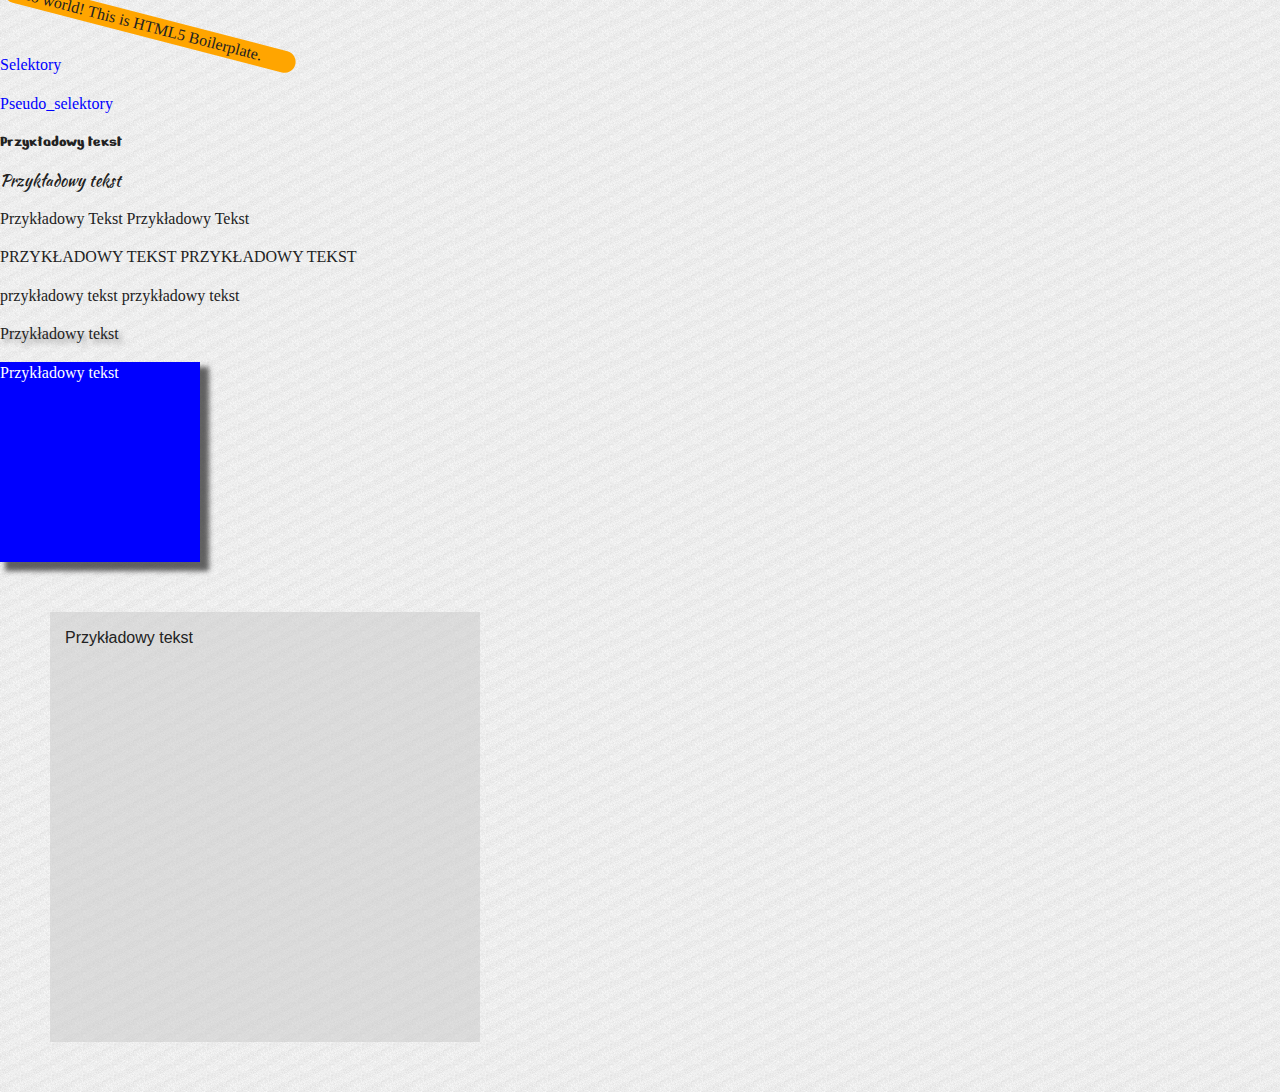
==== index.html @ e6fe9672 "Add transparency" ====
<!doctype html>
<html class="no-js" lang="">

<head>
  <meta charset="utf-8">
  <title></title>
  <meta name="description" content="">
  <meta name="viewport" content="width=device-width, initial-scale=1">

  <meta property="og:title" content="">
  <meta property="og:type" content="">
  <meta property="og:url" content="">
  <meta property="og:image" content="">

  <link rel="manifest" href="site.webmanifest">
  <link rel="apple-touch-icon" href="icon.png">
  <!-- Place favicon.ico in the root directory -->

  <link rel="stylesheet" href="css/normalize.css">
  <link rel="stylesheet" href="css/main.css">

  <meta name="theme-color" content="#fafafa">
</head>

<body>

  <!-- Add your site or application content here -->
  <p class="index">Hello world! This is HTML5 Boilerplate.</p>
  <p><a href="selectors.html">Selektory</a></p>
  <p><a href="pseudo_selectors.html">Pseudo_selektory</a></p>
  <p class="nerko_one">Przykładowy tekst</p>
  <p class="kaushan">Przykładowy tekst</p>
  <p class="capitalize">Przykładowy tekst Przykładowy tekst</p>
  <p class="uppercase">Przykładowy tekst Przykładowy tekst</p>
  <p class="lowercase">Przykładowy tekst Przykładowy tekst</p>
  <p class="text_shadow">Przykładowy tekst</p>
  <div class="box_shadow">Przykładowy tekst</div>
  <div class="transparent_background">Przykładowy tekst</div>

  <script src="js/vendor/modernizr-3.11.2.min.js"></script>
  <script src="js/plugins.js"></script>
  <script src="js/main.js"></script>
  <script src="js/vendor/prefixfree.min.js"></script> <!-- script to vendor prefixes -->
  <!-- Google Analytics: change UA-XXXXX-Y to be your site's ID. -->
  <script>
    window.ga = function () { ga.q.push(arguments) }; ga.q = []; ga.l = +new Date;
    ga('create', 'UA-XXXXX-Y', 'auto'); ga('set', 'anonymizeIp', true); ga('set', 'transport', 'beacon'); ga('send', 'pageview')
  </script>
  <script src="https://www.google-analytics.com/analytics.js" async></script>

  <link href="https://fonts.googleapis.com/css2?family=Nerko+One&display=swap" rel="stylesheet">
</body>

</html>
---- css/main.css ----
/*! HTML5 Boilerplate v8.0.0 | MIT License | https://html5boilerplate.com/ */

/* main.css 2.1.0 | MIT License | https://github.com/h5bp/main.css#readme */
/*
 * What follows is the result of much research on cross-browser styling.
 * Credit left inline and big thanks to Nicolas Gallagher, Jonathan Neal,
 * Kroc Camen, and the H5BP dev community and team.
 */

/* ==========================================================================
   Base styles: opinionated defaults
   ========================================================================== */

html {
  color: #222;
  font-size: 1em;
  line-height: 1.4;
}

body {
    background-image: url('../img/background.png');
}

/*
 * Remove text-shadow in selection highlight:
 * https://twitter.com/miketaylr/status/12228805301
 *
 * Vendor-prefixed and regular ::selection selectors cannot be combined:
 * https://stackoverflow.com/a/16982510/7133471
 *
 * Customize the background color to match your design.
 */

::-moz-selection {
  background: #b3d4fc;
  text-shadow: none;
}

::selection {
  background: #b3d4fc;
  text-shadow: none;
}

/*
 * A better looking default horizontal rule
 */

hr {
  display: block;
  height: 1px;
  border: 0;
  border-top: 1px solid #ccc;
  margin: 1em 0;
  padding: 0;
}

/*
 * Remove the gap between audio, canvas, iframes,
 * images, videos and the bottom of their containers:
 * https://github.com/h5bp/html5-boilerplate/issues/440
 */

audio,
canvas,
iframe,
img,
svg,
video {
  vertical-align: middle;
}

/*
 * Remove default fieldset styles.
 */

fieldset {
  border: 0;
  margin: 0;
  padding: 0;
}

/*
 * Allow only vertical resizing of textareas.
 */

textarea {
  resize: vertical;
}

/* ==========================================================================
   Author's custom styles
   ========================================================================== */

/* ==========================================================================
   Helper classes
   ========================================================================== */

/*
 * Hide visually and from screen readers
 */

.hidden,
[hidden] {
  display: none !important;
}

/*
 * Hide only visually, but have it available for screen readers:
 * https://snook.ca/archives/html_and_css/hiding-content-for-accessibility
 *
 * 1. For long content, line feeds are not interpreted as spaces and small width
 *    causes content to wrap 1 word per line:
 *    https://medium.com/@jessebeach/beware-smushed-off-screen-accessible-text-5952a4c2cbfe
 */

.sr-only {
  border: 0;
  clip: rect(0, 0, 0, 0);
  height: 1px;
  margin: -1px;
  overflow: hidden;
  padding: 0;
  position: absolute;
  white-space: nowrap;
  width: 1px;
  /* 1 */
}

/*
 * Extends the .sr-only class to allow the element
 * to be focusable when navigated to via the keyboard:
 * https://www.drupal.org/node/897638
 */

.sr-only.focusable:active,
.sr-only.focusable:focus {
  clip: auto;
  height: auto;
  margin: 0;
  overflow: visible;
  position: static;
  white-space: inherit;
  width: auto;
}

/*
 * Hide visually and from screen readers, but maintain layout
 */

.invisible {
  visibility: hidden;
}

/*
 * Clearfix: contain floats
 *
 * For modern browsers
 * 1. The space content is one way to avoid an Opera bug when the
 *    `contenteditable` attribute is included anywhere else in the document.
 *    Otherwise it causes space to appear at the top and bottom of elements
 *    that receive the `clearfix` class.
 * 2. The use of `table` rather than `block` is only necessary if using
 *    `:before` to contain the top-margins of child elements.
 */

.clearfix::before,
.clearfix::after {
  content: " ";
  display: table;
}

.clearfix::after {
  clear: both;
}

/* ==========================================================================
   EXAMPLE Media Queries for Responsive Design.
   These examples override the primary ('mobile first') styles.
   Modify as content requires.
   ========================================================================== */

@media only screen and (min-width: 35em) {
  /* Style adjustments for viewports that meet the condition */
}

@media print,
  (-webkit-min-device-pixel-ratio: 1.25),
  (min-resolution: 1.25dppx),
  (min-resolution: 120dpi) {
  /* Style adjustments for high resolution devices */
}

/* ==========================================================================
   Print styles.
   Inlined to avoid the additional HTTP request:
   https://www.phpied.com/delay-loading-your-print-css/
   ========================================================================== */

@media print {
  *,
  *::before,
  *::after {
    background: #fff !important;
    color: #000 !important;
    /* Black prints faster */
    box-shadow: none !important;
    text-shadow: none !important;
  }

  a,
  a:visited {
    text-decoration: underline;
  }

  a[href]::after {
    content: " (" attr(href) ")";
  }

  abbr[title]::after {
    content: " (" attr(title) ")";
  }

  /*
   * Don't show links that are fragment identifiers,
   * or use the `javascript:` pseudo protocol
   */
  a[href^="#"]::after,
  a[href^="javascript:"]::after {
    content: "";
  }

  pre {
    white-space: pre-wrap !important;
  }

  pre,
  blockquote {
    border: 1px solid #999;
    page-break-inside: avoid;
  }

  /*
   * Printing Tables:
   * https://web.archive.org/web/20180815150934/http://css-discuss.incutio.com/wiki/Printing_Tables
   */
  thead {
    display: table-header-group;
  }

  tr,
  img {
    page-break-inside: avoid;
  }

  p,
  h2,
  h3 {
    orphans: 3;
    widows: 3;
  }

  h2,
  h3 {
    page-break-after: avoid;
  }
}

p.index {
    width: 300px;
    background-color: orange;
    -webkit-border-radius: 12px; /* it works on older browsers (mainly chrome) */
    -o-border-radius: 12px;      /* --//-- (opera) */
    border-radius: 12px;
    transform: rotate(14.5deg);

    behavior: url('../PIE.htc');
}

div > p.selectors { /* p is direct div child */
    background-color: orange;
    width: 300px;
    margin: 5px;
    padding: 10px;
}

/*div + p.selectors {*/ /* p is neighbor div child but only first element */
div ~ p.selectors { /* p is neighbor div child, all of them */
  background-color: red;
  width: 300px;
  margin: 5px;
  padding: 10px;
}

input[required] {
    border: 1px solid red;
}

input[type="text"] { /* all inputs with type text */

}

[id^="product-"] {
    color: darkorchid;
}

[src$=".jpg"]:hover {
    border: 10px solid green;
}

[lang|=en] {
    color: blue;
}

[data-filetype="tekst"] {
    color: green;
}

a, a:visited {
    color: blue;
    text-decoration: none;
}

a[href="index.html"] { /* href*="nazwa_strony.pl" - all subpages */
    color: orange;
}

a[data-info~="internal"] {
    font-style: italic;
}

table tr:hover {
    background-color: rgba(200,200,200, 0.7);
}

.example {
    display: none;
}

table tr:hover .example {
    display: block;
}

label {
    padding: 4px;
}

input[type='radio']:checked + label {
    font-weight: bold;
}

input[type="text"] {
    border: solid 1px #CCCCCC;
    border-radius: 4px;
    padding: 4px;
    color: #666666;
    margin: 10px;
}

input[type="text"]:focus {
    border-width: 2px;
    border-color: lightgreen;
    padding: 4px;
    outline: 0;
    color: #111111;
}

[data-tooltip] {
    cursor: help;
    position: relative;
    font-weight: bold;
}

[data-tooltip]:hover { /* IE10 fix, it doesn't work without it */

}

[data-tooltip]:hover:after {
    content: attr(data-tooltip); /*attr - attribute*/
    min-width: 90px;
    background-color: gray;
    opacity: 0.9;
    padding: 12px;
    border-radius: 12px;
    position: absolute;
    top: 0px;
    left: 40px;
    font-size: 12px;
    font-weight: bold;
    z-index: 10;
    color: white;
}

.download:before {
    display: inline-block;
    width: 16px;
    height: 16px;
    margin-right: 5px;
    content: "";
    background: url("../img/download.jpg") no-repeat 0 0;
    background-size: 90%;
}

.download:hover:before {
    background: url("../img/download_hover.jpg") no-repeat 0 0;
    background-size: 90%;
}

table tr td:first-child {
    font-weight: bold;
    width: 256px;
}

.example span:only-child {
    color: green;
}

.example p:empty {
    border: 1px solid black;
    width: 110px;
    height: 4px;
}

#testing_selector p:not(.without_style) {
    color: green;
}

#testing_selector2 p::first-letter {
    font-size: 2em;
    font-weight: bold;
    font-family: cursive;
    padding-right: 2px;
    color: green;
}

#testing_selector3 p::first-line {
    font-size: 1em;
    font-weight: bold;
    font-family: cursive;
}

input:disabled {
    color: #CCCCCC;
    background-color: #EEEEEE;
}

#showMeFun {
    display: none;
}

#showMeFun:target {
    display: block;
    width: 200px;
    background-color: gray;
    opacity: 0.9;
    padding: 10px;
    border-radius: 10px;
}

@font-face {
    font-family: 'KaushanScript-Regular';
    src: url('../web_fonts/KaushanScript-Regular.otf');
}

p.nerko_one {
    font-family: 'Nerko One', cursive;
}

p.kaushan {
    font-family: KaushanScript-Regular;
}

p.capitalize {
    text-transform: capitalize;
}

p.uppercase {
    text-transform: uppercase;
}

p.lowercase {
    text-transform: lowercase;
}

p.text_shadow {
    text-shadow: 4px 4px 5px rgba(150, 150, 150, 1);
}

div.box_shadow {
    color: white;
    background-color: blue;
    width: 200px;
    height: 200px;
    box-shadow: 7px 7px 5px 2px rgba(50, 50, 50, 0.75);
}

div.transparent_background {
    margin: 50px;
    background-color: rgba(200, 200, 200, 0.5);
    width: 400px;
    height: 400px;
    padding: 15px;
    font-family: Verdana, Geneva, Tahoma, sans-serif;

    /*
    -pie-background: rgba(200, 200, 200, 0.5);
    behavior: url("PIE.htc");
                                                            for older IE */
}
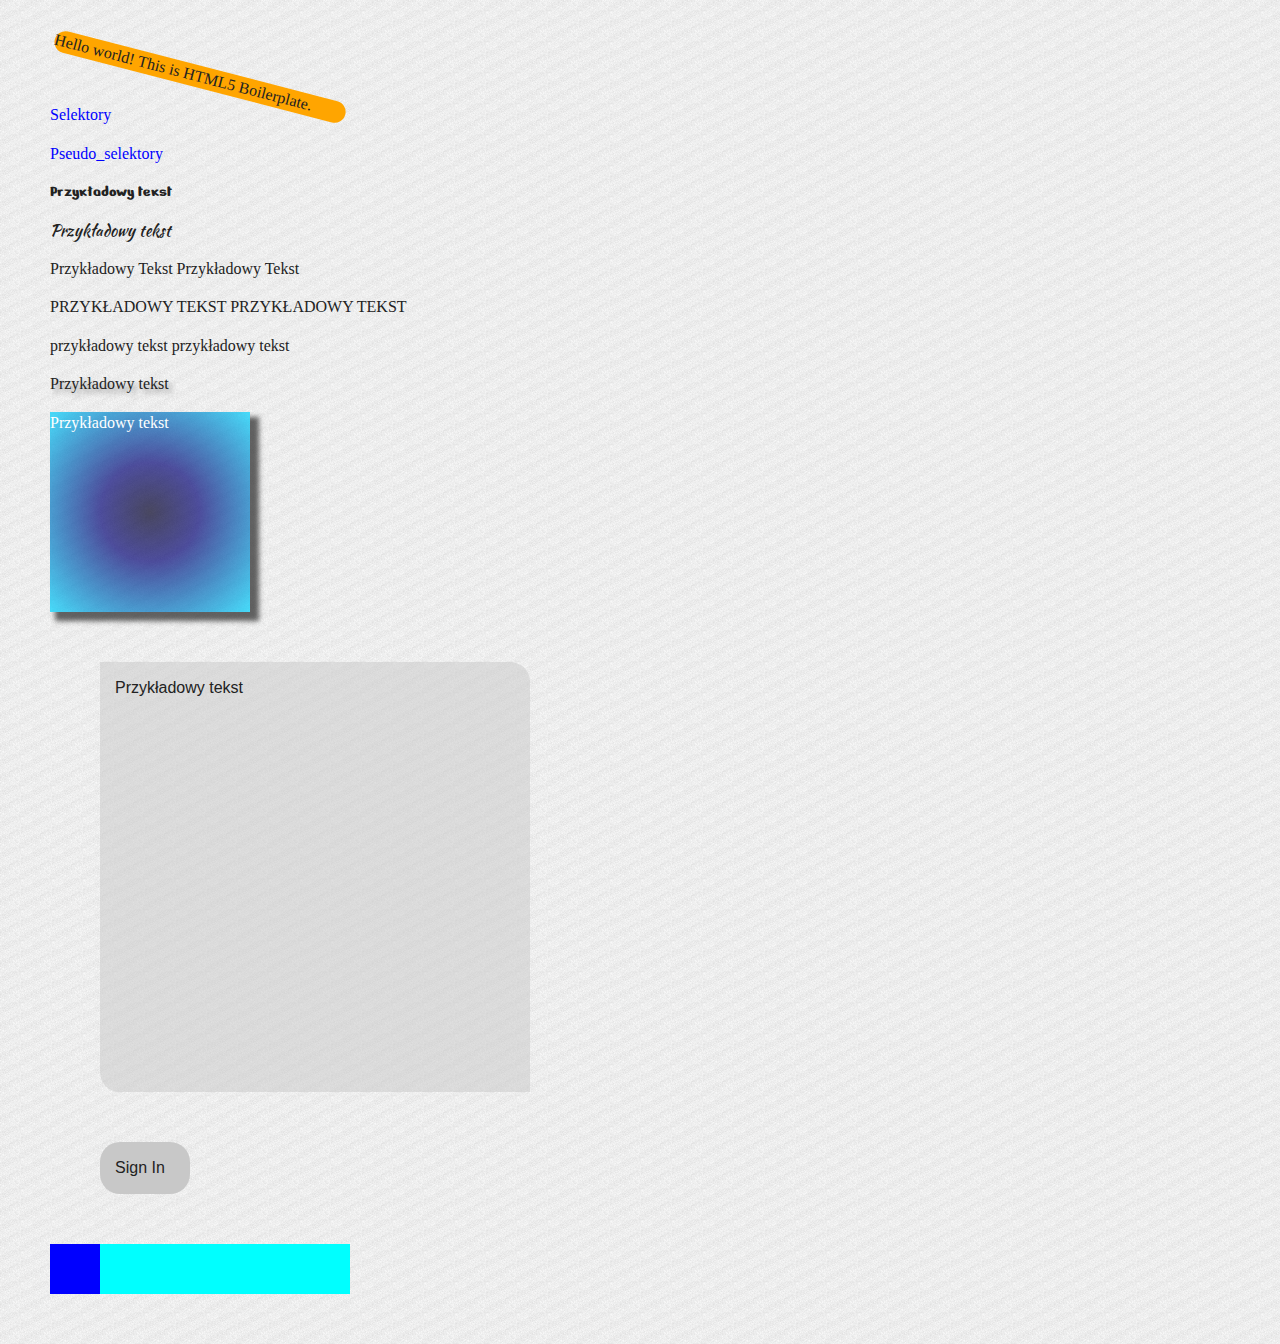
==== commit 3b66f71c: "Add transitions" ====
--- a/index.html
+++ b/index.html
@@ -23,19 +23,24 @@
 </head>
 
 <body>
-
-  <!-- Add your site or application content here -->
-  <p class="index">Hello world! This is HTML5 Boilerplate.</p>
-  <p><a href="selectors.html">Selektory</a></p>
-  <p><a href="pseudo_selectors.html">Pseudo_selektory</a></p>
-  <p class="nerko_one">Przykładowy tekst</p>
-  <p class="kaushan">Przykładowy tekst</p>
-  <p class="capitalize">Przykładowy tekst Przykładowy tekst</p>
-  <p class="uppercase">Przykładowy tekst Przykładowy tekst</p>
-  <p class="lowercase">Przykładowy tekst Przykładowy tekst</p>
-  <p class="text_shadow">Przykładowy tekst</p>
-  <div class="box_shadow">Przykładowy tekst</div>
-  <div class="transparent_background">Przykładowy tekst</div>
+  <div id="container">
+    <!-- Add your site or application content here -->
+    <p class="index">Hello world! This is HTML5 Boilerplate.</p>
+    <p><a href="selectors.html">Selektory</a></p>
+    <p><a href="pseudo_selectors.html">Pseudo_selektory</a></p>
+    <p class="nerko_one">Przykładowy tekst</p>
+    <p class="kaushan">Przykładowy tekst</p>
+    <p class="capitalize">Przykładowy tekst Przykładowy tekst</p>
+    <p class="uppercase">Przykładowy tekst Przykładowy tekst</p>
+    <p class="lowercase">Przykładowy tekst Przykładowy tekst</p>
+    <p class="text_shadow">Przykładowy tekst</p>
+    <div class="box_shadow">Przykładowy tekst</div>
+    <div class="transparent_background">Przykładowy tekst</div>
+    <div class="panel">Sign In</div>
+    <div id="box_content">
+      <div class="box"></div>
+    </div>
+  </div>
 
   <script src="js/vendor/modernizr-3.11.2.min.js"></script>
   <script src="js/plugins.js"></script>
--- a/css/main.css
+++ b/css/main.css
@@ -15,6 +15,7 @@
   color: #222;
   font-size: 1em;
   line-height: 1.4;
+  padding: 50px;
 }
 
 body {
@@ -487,10 +488,14 @@
 
 div.box_shadow {
     color: white;
-    background-color: blue;
+    /* background: linear-gradient(to bottom, blue, white); */
+    background: radial-gradient(ellipse at center, rgba(2,0,36,0.7) 0%, rgba(9,9,121,0.7) 35%, rgba(0,212,255,0.7) 100%);
     width: 200px;
     height: 200px;
     box-shadow: 7px 7px 5px 2px rgba(50, 50, 50, 0.75);
+
+    -pie-background: linear-gradient(to bottom, blue, white);
+    behavior: url("PIE.htc");               
 }
 
 div.transparent_background {
@@ -500,9 +505,45 @@
     height: 400px;
     padding: 15px;
     font-family: Verdana, Geneva, Tahoma, sans-serif;
-
-    /*
+    border-radius: 0px 20px;
+
     -pie-background: rgba(200, 200, 200, 0.5);
     behavior: url("PIE.htc");
-                                                            for older IE */
-}
+                                                           /* for older IE */
+}
+
+div.panel {
+  margin: 50px;
+  background-color: rgba(200, 200, 200, 1);
+  width: 60px;
+  padding: 15px;
+  font-family: Verdana, Geneva, Tahoma, sans-serif;
+  border-radius: 20px;
+  transition: color 0.5s cubic-bezier(.17,.67,.83,.67) 0.1s;
+  -pie-background: rgba(200, 200, 200, 1);
+  behavior: url("PIE.htc");
+  /* for older IE */
+}
+
+.panel:hover {
+  cursor: pointer;
+  color: white;
+  opacity: 0.5;
+}
+
+.box {
+    background-color: blue;
+    width: 50px;
+    height: 50px;
+    transition: 1s;
+}
+
+#box_content {
+    background-color: aqua;
+    width: 300px;
+    height: 50px;
+}
+
+#box_content:hover .box {
+    margin-left: 250px;
+}
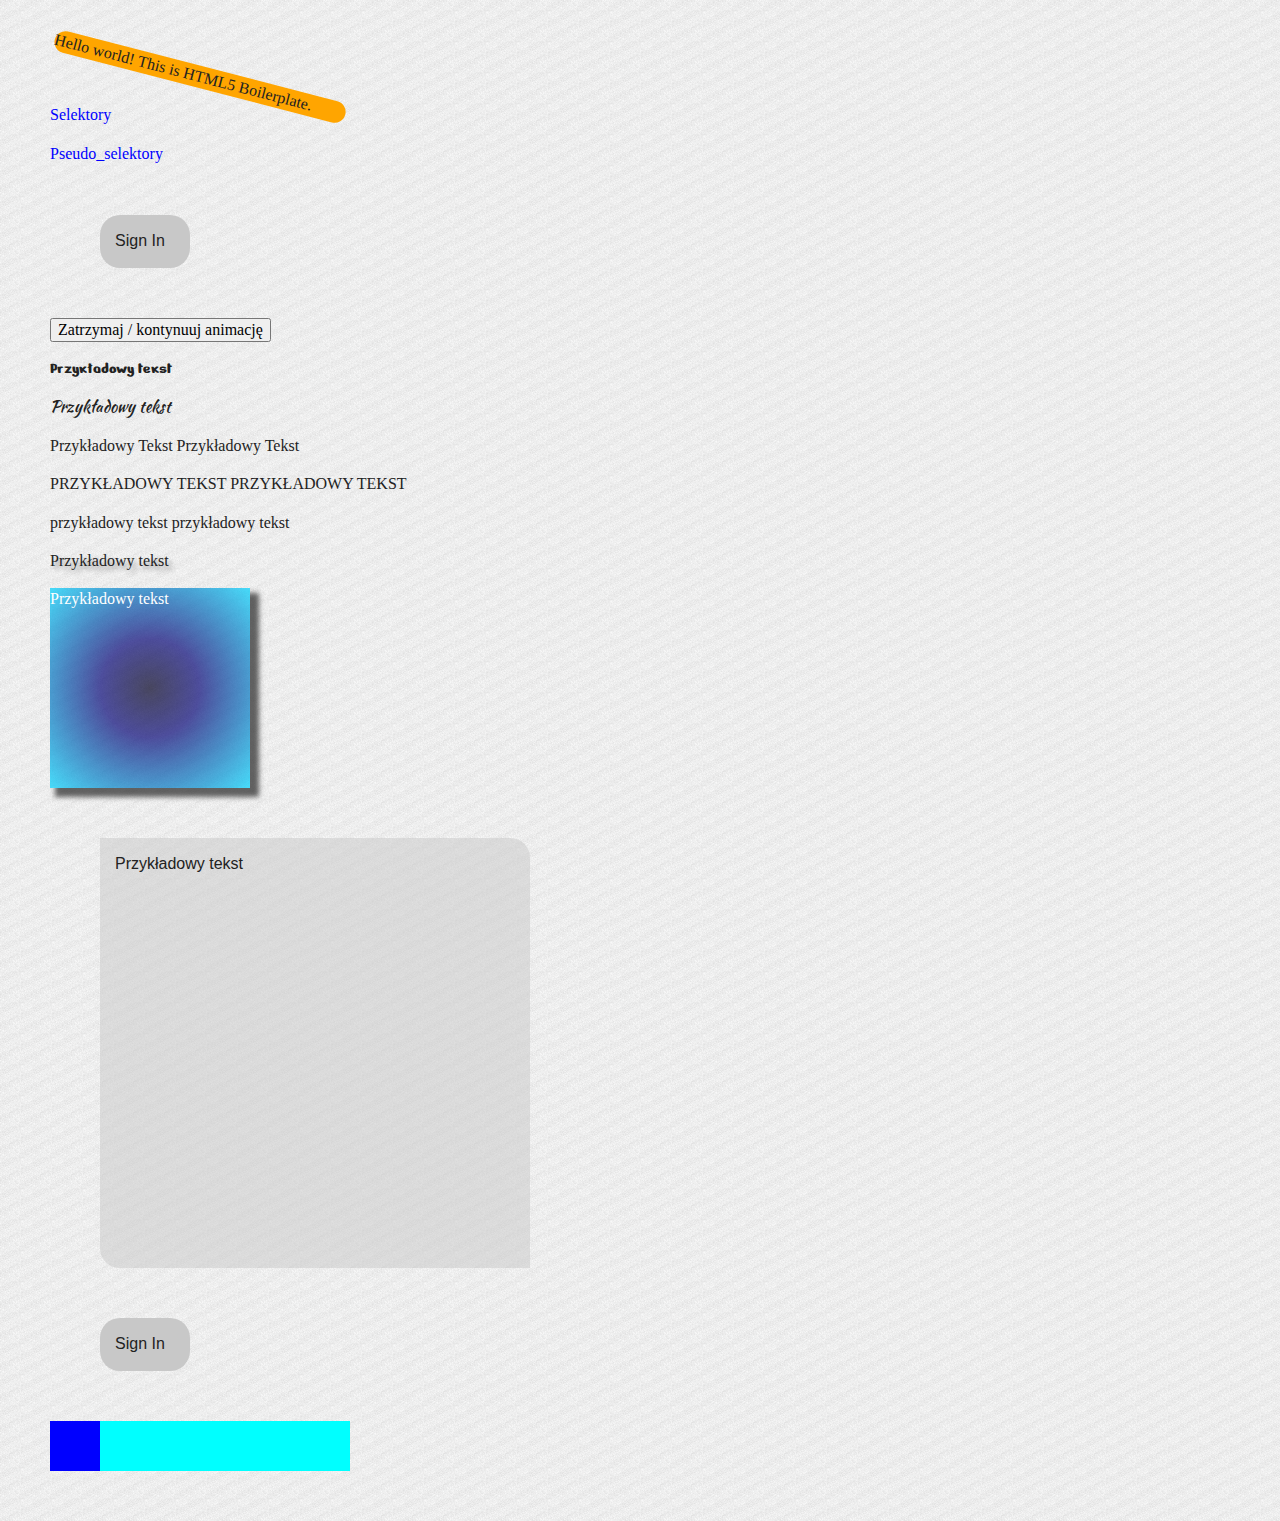
==== commit 9e15f1ca: "Add animation" ====
--- a/index.html
+++ b/index.html
@@ -28,6 +28,8 @@
     <p class="index">Hello world! This is HTML5 Boilerplate.</p>
     <p><a href="selectors.html">Selektory</a></p>
     <p><a href="pseudo_selectors.html">Pseudo_selektory</a></p>
+    <div class="panel2">Sign In</div>
+    <button id="stopResumeAnimation">Zatrzymaj / kontynuuj animację</button>
     <p class="nerko_one">Przykładowy tekst</p>
     <p class="kaushan">Przykładowy tekst</p>
     <p class="capitalize">Przykładowy tekst Przykładowy tekst</p>
@@ -42,6 +44,8 @@
     </div>
   </div>
 
+  <script src="//ajax.googleapis.com/ajax/libs/jquery/1.8.0/jquery.min.js"></script>
+  <script>window.jQuery || document.write('<script src="js/vendor/jquery-1.8.0.min.js"><\/script>')</script>
   <script src="js/vendor/modernizr-3.11.2.min.js"></script>
   <script src="js/plugins.js"></script>
   <script src="js/main.js"></script>
--- a/css/main.css
+++ b/css/main.css
@@ -512,14 +512,14 @@
                                                            /* for older IE */
 }
 
-div.panel {
+.panel {
   margin: 50px;
   background-color: rgba(200, 200, 200, 1);
   width: 60px;
   padding: 15px;
   font-family: Verdana, Geneva, Tahoma, sans-serif;
   border-radius: 20px;
-  transition: color 0.5s cubic-bezier(.17,.67,.83,.67) 0.1s;
+  transition: all 0.5s cubic-bezier(.17,.67,.83,.67) 0.1s;
   -pie-background: rgba(200, 200, 200, 1);
   behavior: url("PIE.htc");
   /* for older IE */
@@ -529,6 +529,63 @@
   cursor: pointer;
   color: white;
   opacity: 0.5;
+}
+
+.panel_clicked {
+  /* transform: scale(0.7); */
+  transform: rotate(180deg);
+  /* transform: translate(10px, 5px); */
+  /* transform: skew(10deg, 5deg); */
+}
+
+.panel2 {
+    margin: 50px;
+    background-color: rgba(200, 200, 200, 1);
+    width: 60px;
+    padding: 15px;
+    font-family: Verdana, Geneva, Tahoma, sans-serif;
+    border-radius: 20px;
+    animation: rotation2 2s infinite alternate;
+    -pie-background: rgba(200, 200, 200, 1);
+    behavior: url("PIE.htc");
+    /* for older IE */
+}
+
+.panel2:hover {
+    cursor: pointer;
+    color: white;
+    opacity: 0.5;
+}
+
+.stopAnimation {
+    animation-play-state: paused;
+}
+
+@keyframes rotation {
+    from {
+        transform: rotate(0deg)
+    }
+    to {
+        transform: rotate(360deg);
+    }
+}
+
+@keyframes rotation2 {
+    0% {
+
+    }
+    30% {
+        transform: rotate(180deg);
+    }
+    50% {
+        transform: rotate(180deg);
+        transform: scale(0.8);
+    }
+    100% {
+        transform: rotate(360deg);
+        transform: scale(0.8);
+        opacity: 0.4;
+    }
 }
 
 .box {
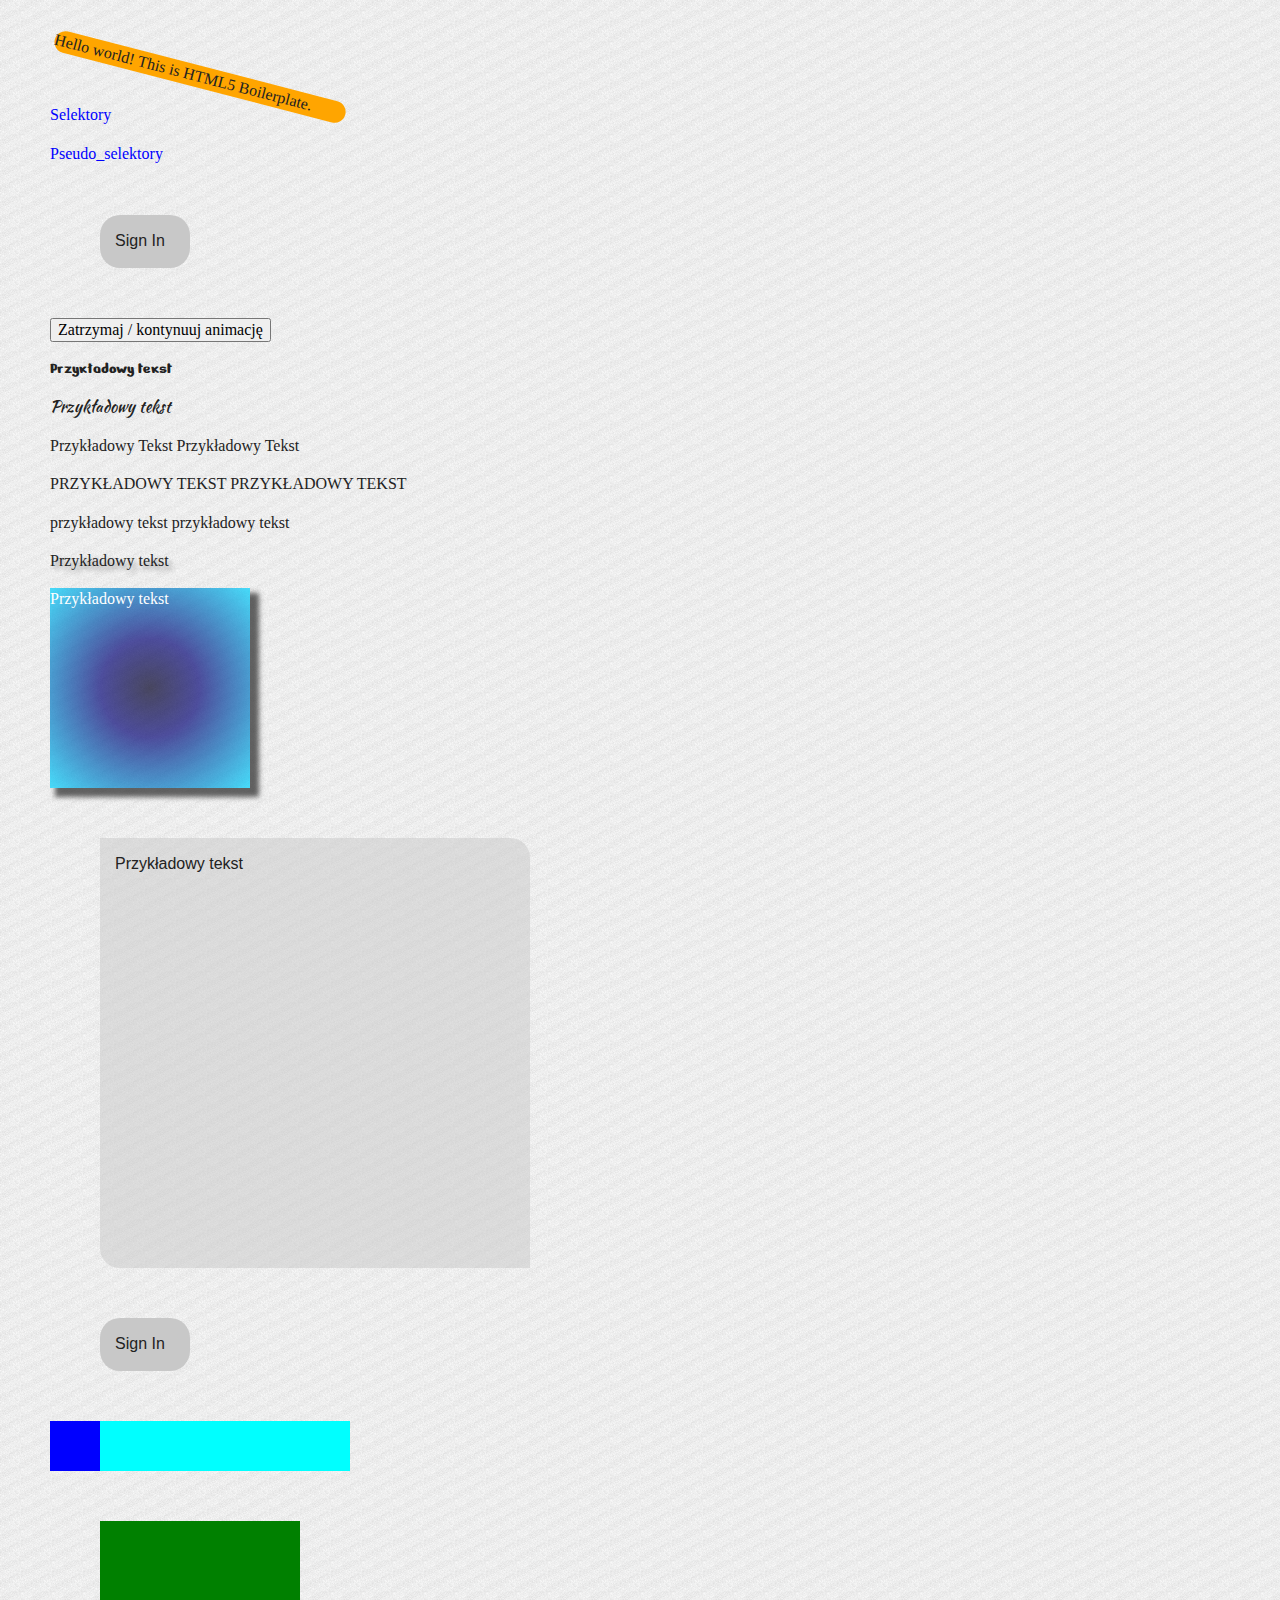
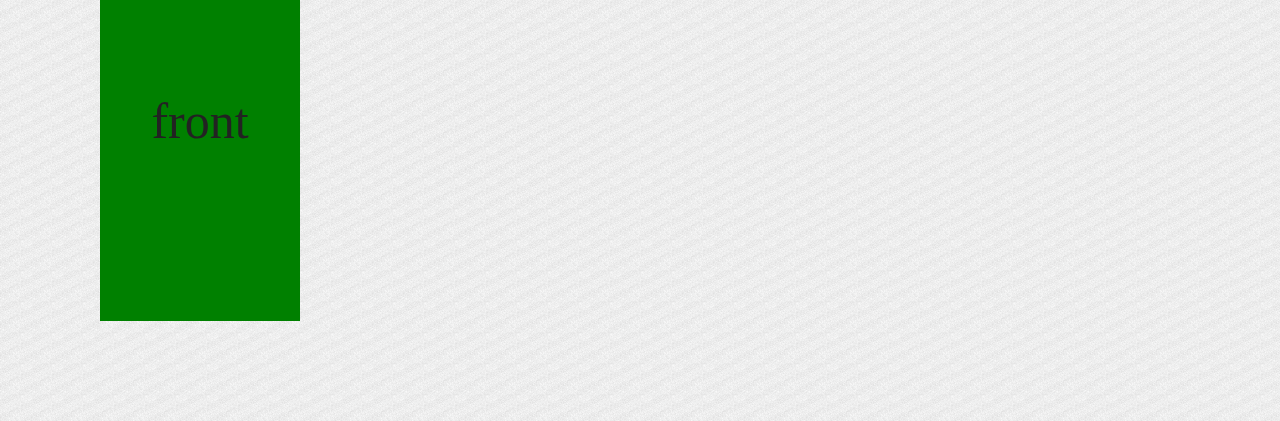
==== commit e5c3a1d2: "Add 3d transformation" ====
--- a/index.html
+++ b/index.html
@@ -42,6 +42,12 @@
     <div id="box_content">
       <div class="box"></div>
     </div>
+    <div id="stage">
+      <div id="object">
+        <div class="face front">front</div>
+        <div class="face back">back</div>
+      </div>
+    </div>
   </div>
 
   <script src="//ajax.googleapis.com/ajax/libs/jquery/1.8.0/jquery.min.js"></script>
--- a/css/main.css
+++ b/css/main.css
@@ -604,3 +604,44 @@
 #box_content:hover .box {
     margin-left: 250px;
 }
+
+#stage {
+    width: 200px;
+    height: 400px;
+    margin: 50px;
+    perspective: 1000px;
+    position: relative;
+}
+
+#object {
+    position: absolute;
+    width: 100%;
+    height: 100%;
+    transition: 1s;
+    transform-style: preserve-3d;
+    transform-origin: 100% 50%;
+}
+
+.face {
+    backface-visibility: hidden; /* element's back sides are hidden */
+    position: absolute;
+    width: 100%;
+    height: 100%;
+    color: #222222;
+    font-size: 50px;
+    line-height: 400px;
+    text-align: center;
+}
+
+.front {
+    background-color: green;
+}
+
+.back {
+    background-color: gold;
+    transform: rotateY(180deg);
+}
+
+#object:hover {
+    transform: translate(-100%) rotateY(180deg);
+}
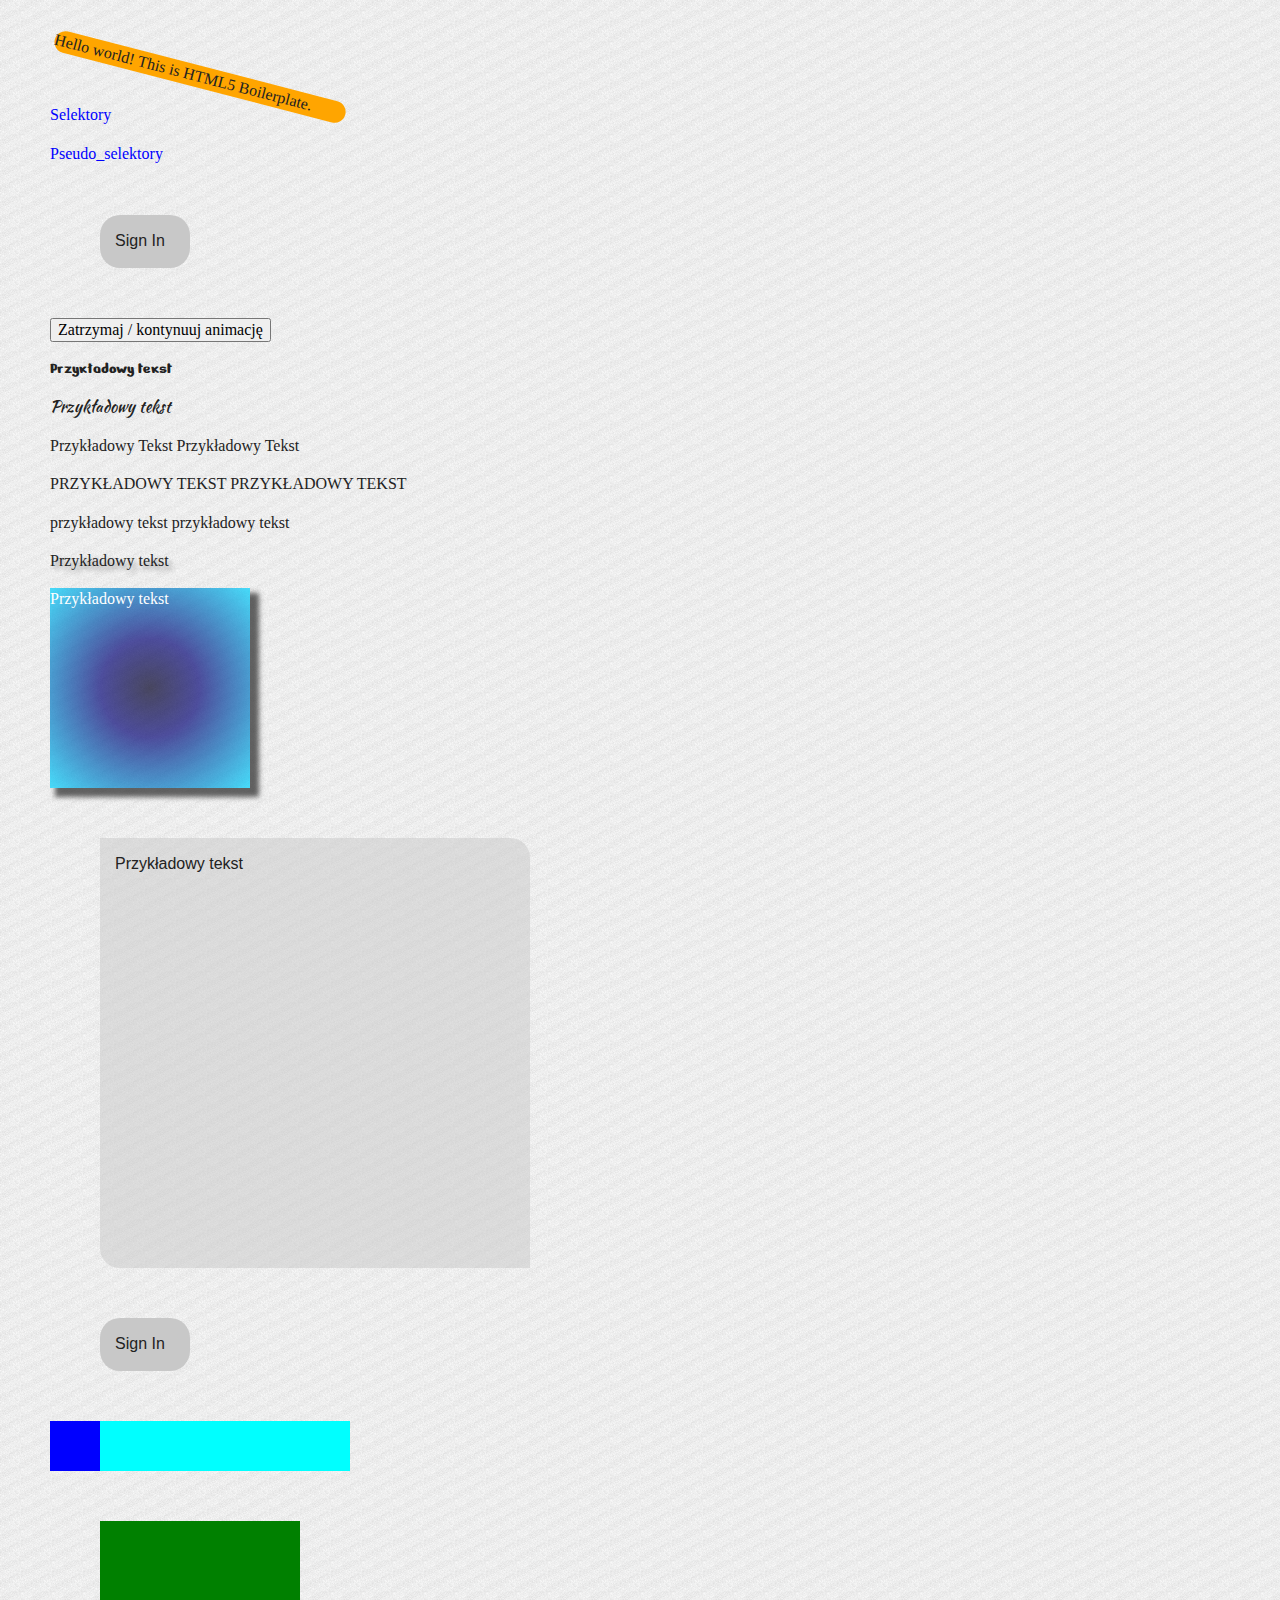
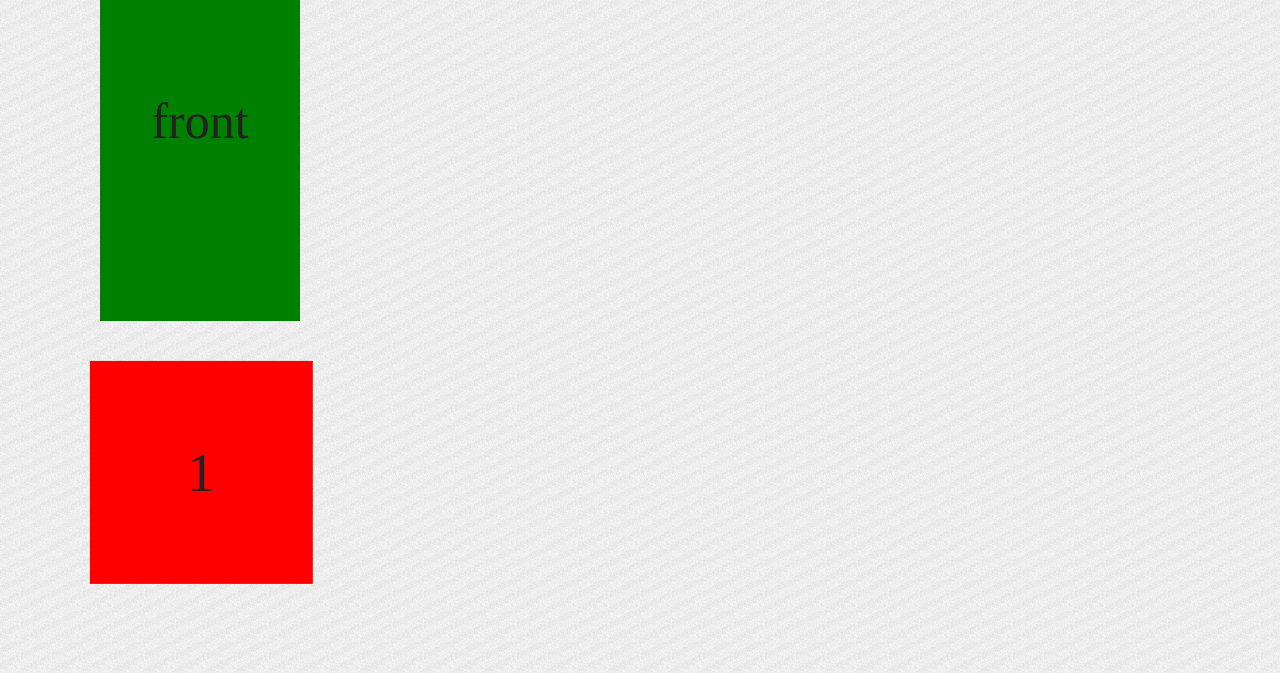
==== commit 284a91ca: "Add cube (animation 3d)" ====
--- a/index.html
+++ b/index.html
@@ -48,6 +48,16 @@
         <div class="face back">back</div>
       </div>
     </div>
+    <div id="stage2">
+      <div id="cube">
+        <div class="wall c1">1</div>
+        <div class="wall c2">2</div>
+        <div class="wall c3">3</div>
+        <div class="wall c4">4</div>
+        <div class="wall c5">5</div>
+        <div class="wall c6">6</div>
+      </div>
+    </div>
   </div>
 
   <script src="//ajax.googleapis.com/ajax/libs/jquery/1.8.0/jquery.min.js"></script>
--- a/css/main.css
+++ b/css/main.css
@@ -645,3 +645,76 @@
 #object:hover {
     transform: translate(-100%) rotateY(180deg);
 }
+
+#stage2 {
+    width: 200px;
+    height: 200px;
+    border: 1px solid black;
+    margin: 50px;
+    perspective: 1000px;
+    position: relative;
+}
+#cube {
+    position: absolute;
+    transform-style: preserve-3d;
+    width: 100%;
+    height: 100%;
+
+    animation: cubeRotation 6s infinite alternate;
+}
+
+.wall {
+    position: absolute;
+    width: 100%;
+    height: 100%;
+
+    font-size: 50px;
+    color: #222222;
+    line-height: 200px;
+    text-align: center;
+}
+
+.c1 {
+    background-color: red;
+    transform: translateZ(100px);
+}
+
+.c2 {
+    background-color: green;
+    transform: rotateX(180deg) translateZ(100px);
+}
+
+.c3 {
+    background-color: blue;
+    transform: rotateY(-90deg) translateZ(100px);
+}
+
+.c4 {
+    background-color: yellow;
+    transform: rotateY(90deg) translateZ(100px);
+}
+
+.c5 {
+    background-color: orange;
+    transform: rotateX(90deg) translateZ(100px);
+}
+
+.c6 {
+    background-color: mediumpurple;
+    transform: rotateX(-90deg) translateZ(100px);
+}
+
+@keyframes cubeRotation {
+    0% {
+
+    }
+    33% {
+        transform: rotateY(360deg);
+    }
+    67% {
+        transform: rotateY(360deg) rotateX(360deg);
+    }
+    100% {
+        transform: rotateY(720deg) rotateX(720deg);
+    }
+}
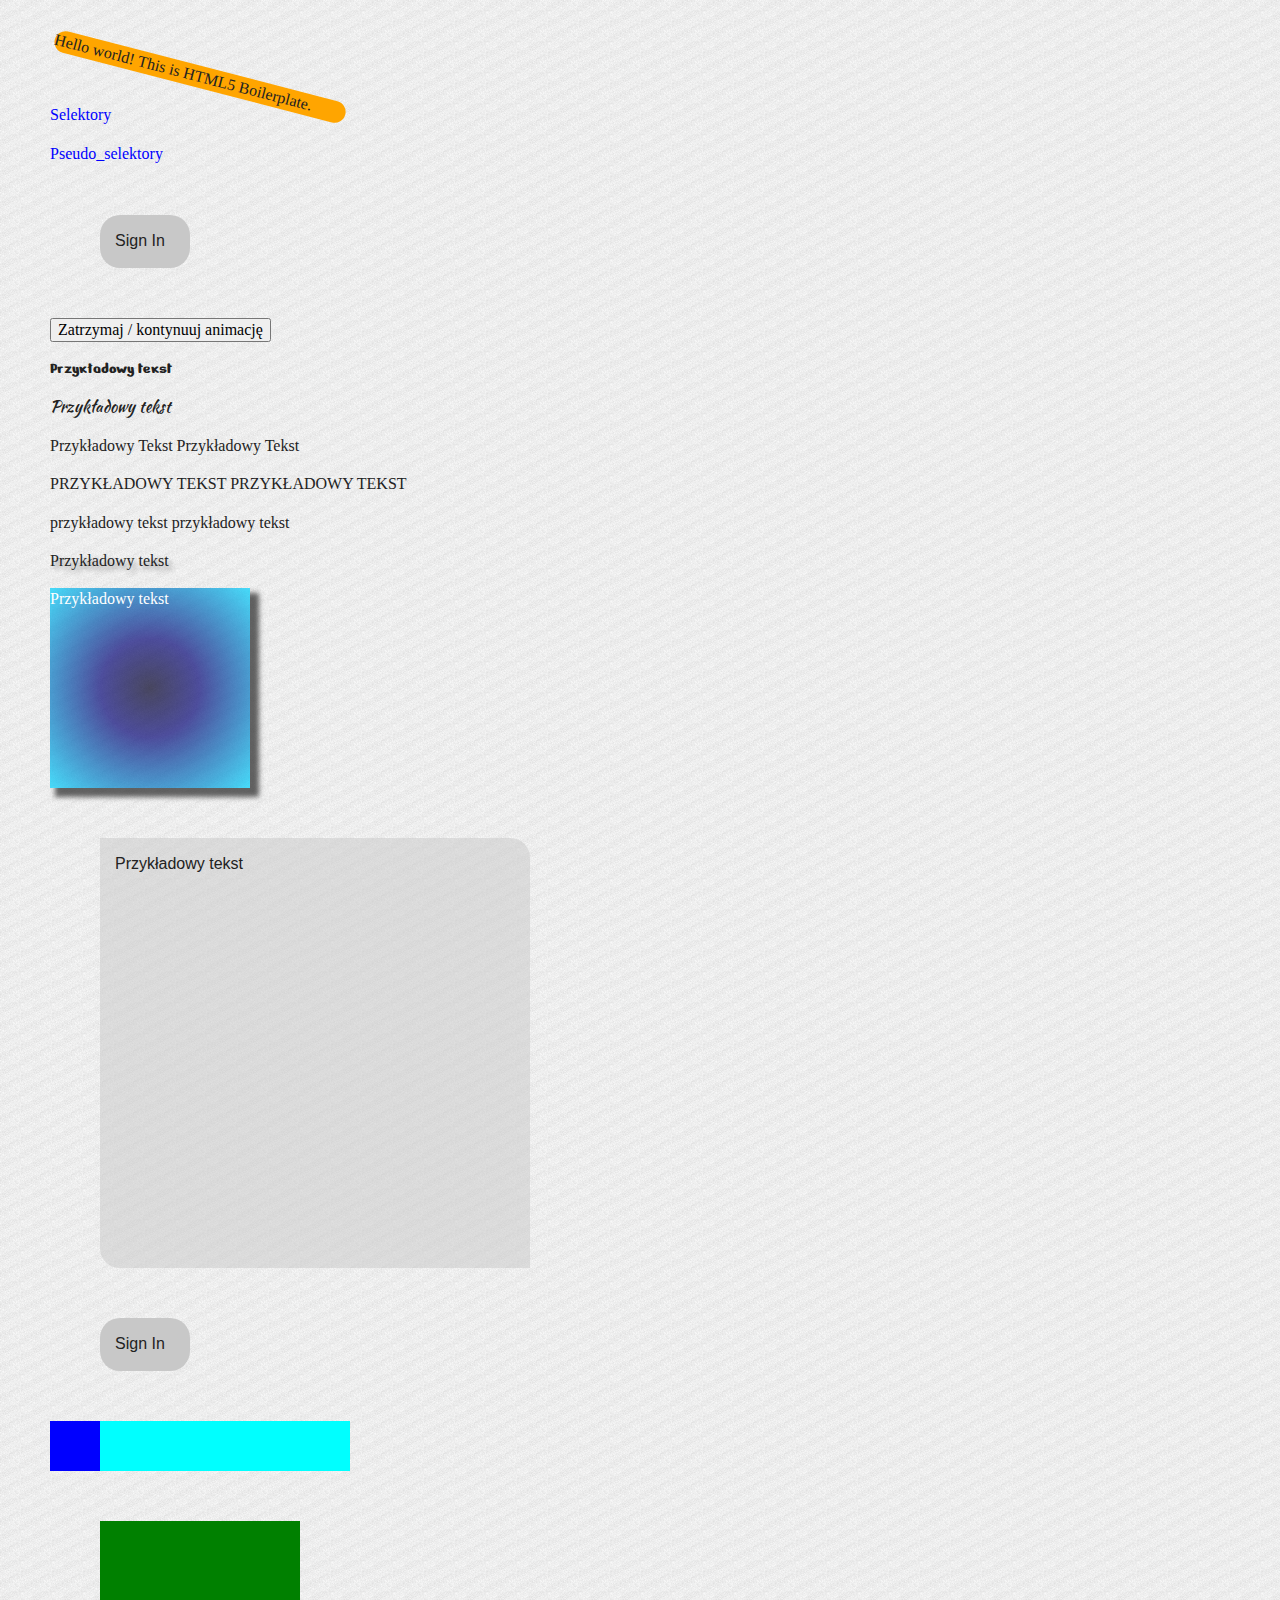
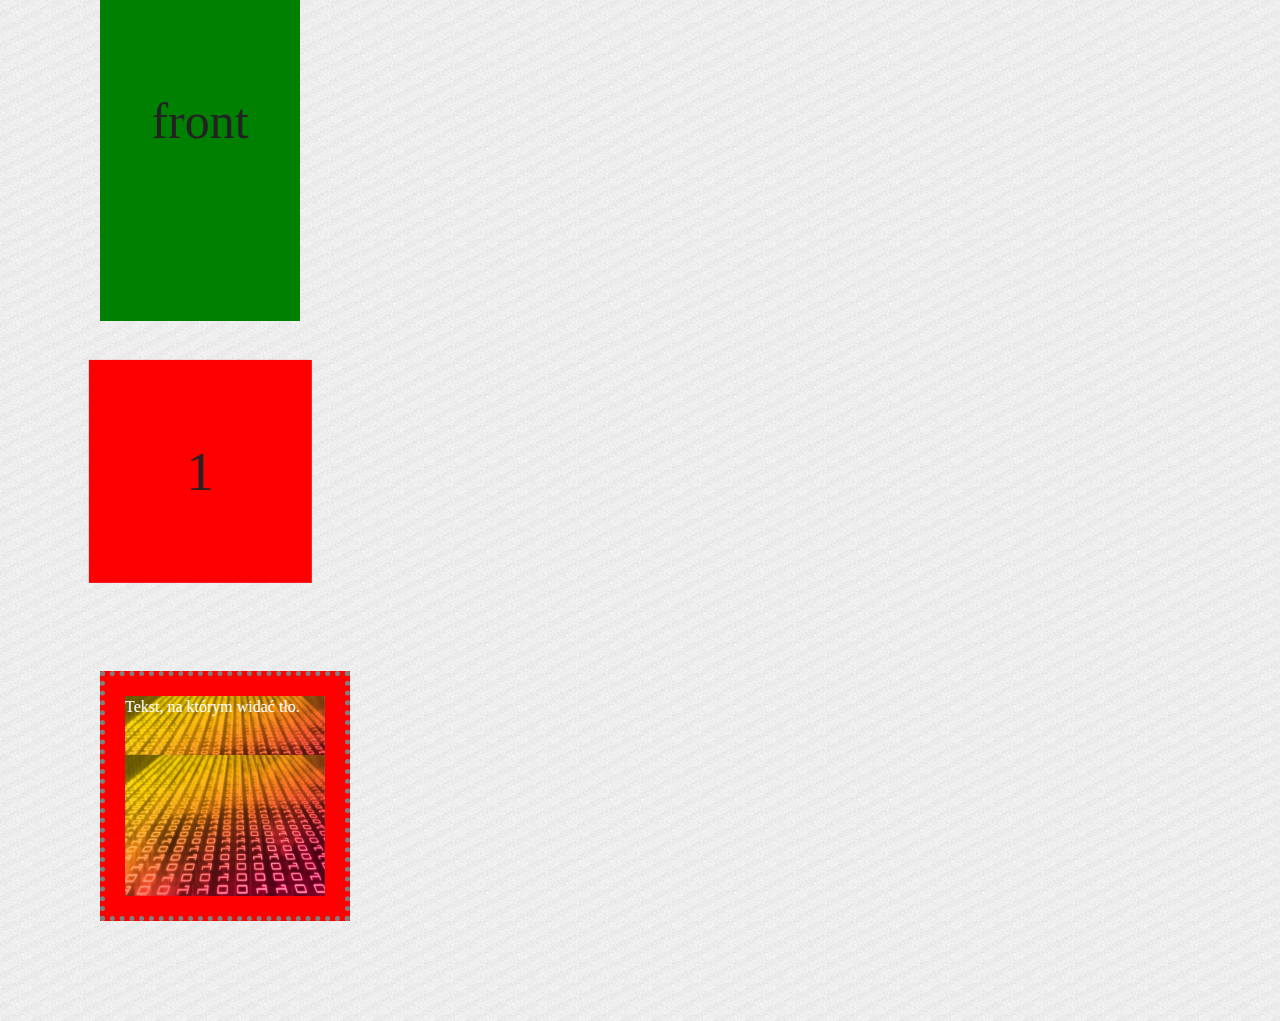
==== commit 4f108a28: "Add content's backgrounds" ====
--- a/index.html
+++ b/index.html
@@ -58,6 +58,9 @@
         <div class="wall c6">6</div>
       </div>
     </div>
+    <div id="background_example">
+        Tekst, na którym widać tło.
+    </div>
   </div>
 
   <script src="//ajax.googleapis.com/ajax/libs/jquery/1.8.0/jquery.min.js"></script>
--- a/css/main.css
+++ b/css/main.css
@@ -649,7 +649,6 @@
 #stage2 {
     width: 200px;
     height: 200px;
-    border: 1px solid black;
     margin: 50px;
     perspective: 1000px;
     position: relative;
@@ -718,3 +717,19 @@
         transform: rotateY(720deg) rotateX(720deg);
     }
 }
+
+#background_example {
+    border: 5px dotted gray;
+    padding: 20px;
+    width: 200px;
+    height: 200px;
+    margin: 50px;
+    margin-top: 100px;
+    color: white;
+    background: no-repeat bottom url("../img/programming.jpg"), no-repeat top url("../img/programming.jpg"), red;
+    background-origin: content-box;
+    /* background-clip: content-box; */
+    background-size: contain;
+    /* background-size: 200px; */
+    /* background-size: 20% auto; */
+}
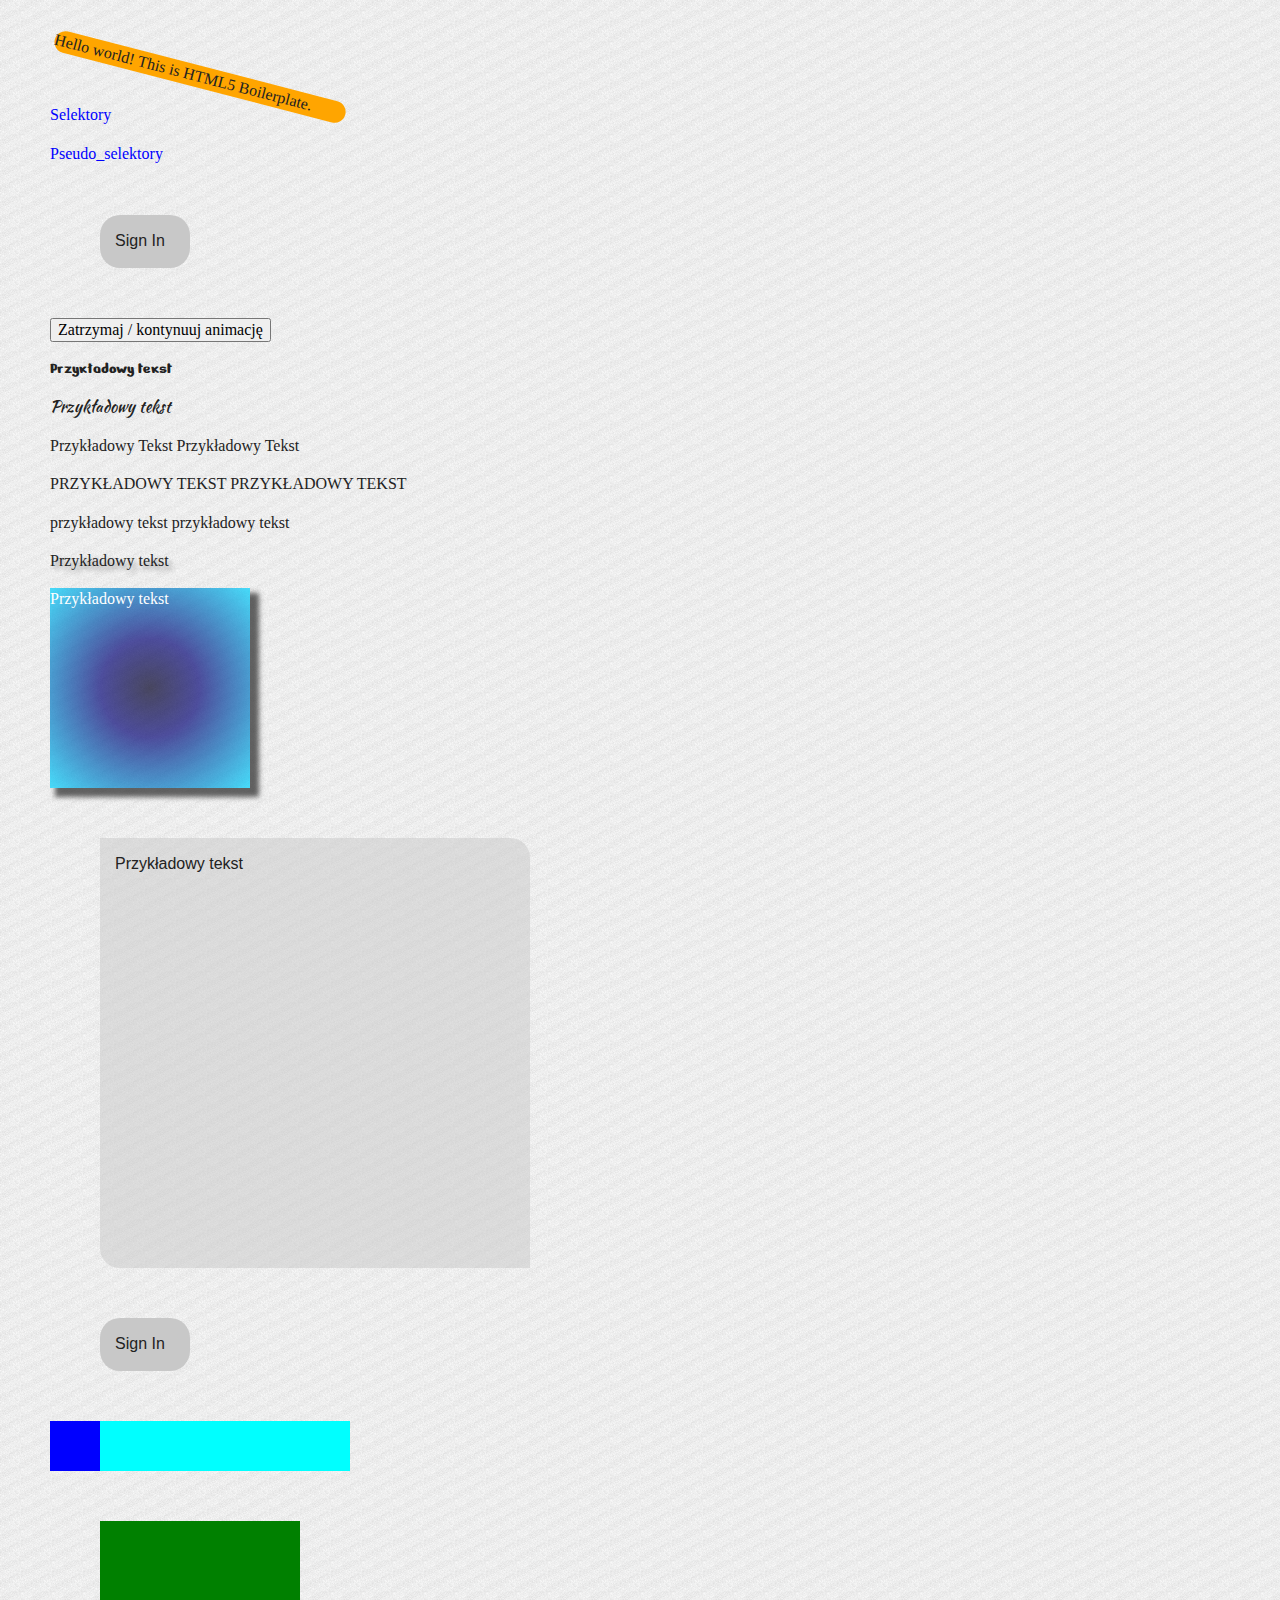
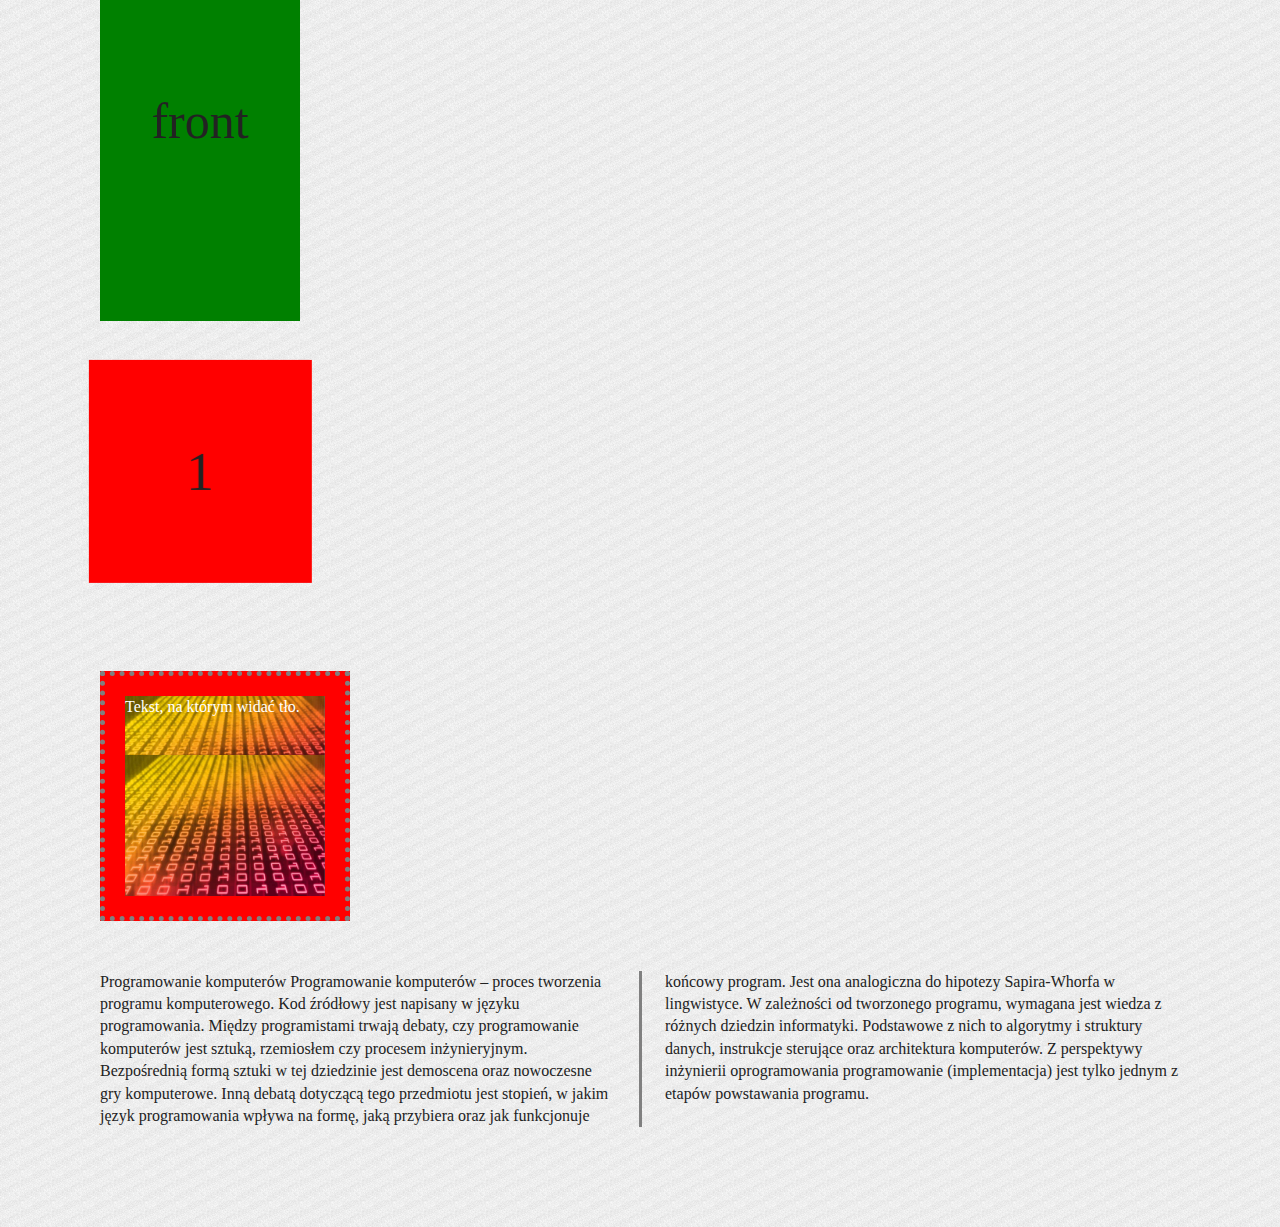
==== commit 7369cebf: "Add column text" ====
--- a/index.html
+++ b/index.html
@@ -61,6 +61,14 @@
     <div id="background_example">
         Tekst, na którym widać tło.
     </div>
+    <div id="column_text">
+      Programowanie komputerów
+      Programowanie komputerów – proces tworzenia programu komputerowego. Kod źródłowy jest napisany w języku programowania.
+
+      Między programistami trwają debaty, czy programowanie komputerów jest sztuką, rzemiosłem czy procesem inżynieryjnym. Bezpośrednią formą sztuki w tej dziedzinie jest demoscena oraz nowoczesne gry komputerowe.
+
+      Inną debatą dotyczącą tego przedmiotu jest stopień, w jakim język programowania wpływa na formę, jaką przybiera oraz jak funkcjonuje końcowy program. Jest ona analogiczna do hipotezy Sapira-Whorfa w lingwistyce. W zależności od tworzonego programu, wymagana jest wiedza z różnych dziedzin informatyki. Podstawowe z nich to algorytmy i struktury danych, instrukcje sterujące oraz architektura komputerów. Z perspektywy inżynierii oprogramowania programowanie (implementacja) jest tylko jednym z etapów powstawania programu.
+     </div>
   </div>
 
   <script src="//ajax.googleapis.com/ajax/libs/jquery/1.8.0/jquery.min.js"></script>
--- a/css/main.css
+++ b/css/main.css
@@ -733,3 +733,10 @@
     /* background-size: 200px; */
     /* background-size: 20% auto; */
 }
+
+#column_text {
+    margin: 50px;
+    column-count: 2;
+    column-gap: 50px;
+    column-rule: 3px solid gray;
+}
